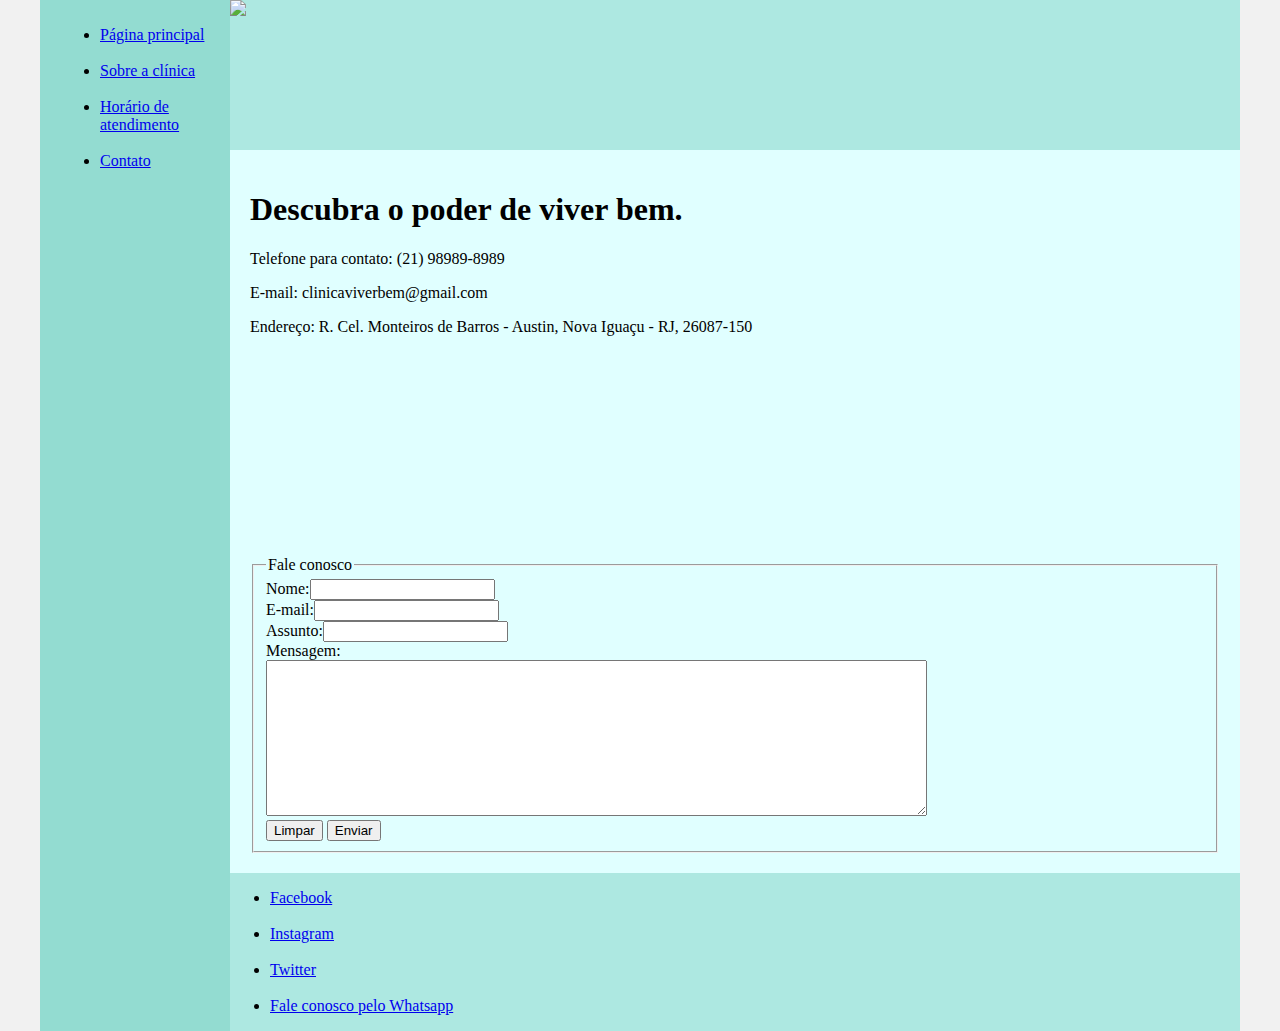
==== Contato.html @ 4e12e3ba "Add files via upload" ====
<!DOCTYPE html>
<html lang="en">
<head>
    <meta charset="UTF-8">
    <meta http-equiv="X-UA-Compatible" content="IE=edge">
    <meta name="viewport" content="width=device-width, initial-scale=1.0">
    <title>Clinica médica Viver Bem</title>
    <link rel="stylesheet" href="style.css">
</head>
<body>
    <div class="wrapper">
        <div class="menu">
            <!-- Aqui vai o seu menu -->
            <ul>
                <li><a href="Index.html">Página principal</a></li> <br>
                <li><a href="SobreAClinica.html">Sobre a clínica</a></li> <br>
                <li><a href="HorarioDeAtendimento.html">Horário de atendimento</a></li> <br>
                <li><a href="#">Contato</a></li>
            </ul>
        </div>

        <div class="main">
            <div class="header">
                <img width="1000" src="img/Contato banner_resized (1).png" />
                <!-- Aqui vai o seu header -->
            </div>
    
            <div class="content">
                <h1>Descubra o poder de viver bem.</h1>
                <p>Telefone para contato: (21) 98989-8989</p>
                <p>E-mail: clinicaviverbem@gmail.com</p>
                <p>Endereço: R. Cel. Monteiros de Barros - Austin, Nova Iguaçu - RJ, 26087-150</p>
                <iframe src="https://www.google.com/maps/embed?pb=!1m18!1m12!1m3!1d3680.2545530310663!2d-43.52506797204709!3d-22.71877812564605!2m3!1f0!2f0!3f0!3m2!1i1024!2i768!4f13.1!3m3!1m2!1s0x995ce3c890264b%3A0xaa14d00e7a59fcb2!2sR.%20Cel.%20Monteiros%20de%20Barros%20-%20Austin%2C%20Nova%20Igua%C3%A7u%20-%20RJ%2C%2026087-150!5e0!3m2!1spt-BR!2sbr!4v1690310843155!5m2!1spt-BR!2sbr" width="970" height="200" style="border:0;" allowfullscreen="" loading="lazy" referrerpolicy="no-referrer-when-downgrade"></iframe>
                <fieldset><legend>Fale conosco</legend>
                    <form>
                        <label>Nome:</label><input type="text" name="name" /> <br>
                        <label>E-mail:</label><input type="email" name="email" /> <br>
                        <label>Assunto:</label><input type="text" name="assunto" /> <br>
                        <label>Mensagem:</label><br>
                        <textarea rows="10" cols="80" name="message"></textarea> <br>
                        <button type="reset">Limpar</button>
                        <button type="submit">Enviar</button>
                    </form>
                </fieldset>
                <!-- Aqui vai o seu conteúdo -->
            </div>
    
            <div class="footer">
                <ul>
                    <li><a href="#">Facebook</a></li> <br>
                    <li><a href="#">Instagram</a></li> <br>
                    <li><a href="#">Twitter</a></li> <br>
                    <li><a href="#">Fale conosco pelo Whatsapp</a></li>
                </ul>
                <!-- Aqui vai o seu rodapé -->
            </div>
        </div>
    </div>
</body>
</html>
---- style.css ----
html, body {
    margin: 0;
}
body {
    background-color: #f1f1f1;
    display: flex;
    justify-content: center;
}

.wrapper {
    width: 1200px;
    display: flex;
    margin: 0 auto;
    background-color: aquamarine;
}
.main {
    display: flex;
    flex-flow: column;
    width: 85%;
}
.menu {
    width: 15%;
    background-color:#93dcd1;
    padding: 10px 20px 0px;
}
.header {
    background-color:#ade8e1;
    min-height: 150px;
}
.content {
    background-color:#e0ffff ;
    min-height: 300px;
    padding: 20px;
}
.footer {
    background-color:#ade8e1;
    min-height: 150px;
}
table{
    box-shadow: 16px 23px 38px 8px rgba(0,0,0,0.31);
    -webkit-box-shadow: 16px 23px 38px 8px rgba(0,0,0,0.31);
    -moz-box-shadow: 16px 23px 38px 8px rgba(0,0,0,0.31);
}
table thead th {
    background-color: black;
    color: rgb(255, 255, 255);
}
table tbody tr:nth-child(even) td {
    background-color: #ade8e1;
}
table tbody tr:hover td {
    background-color: #0eb1b1
}

 .teste {
    background-color: #93dcd1;
    color: rgb(0, 0, 0);
}
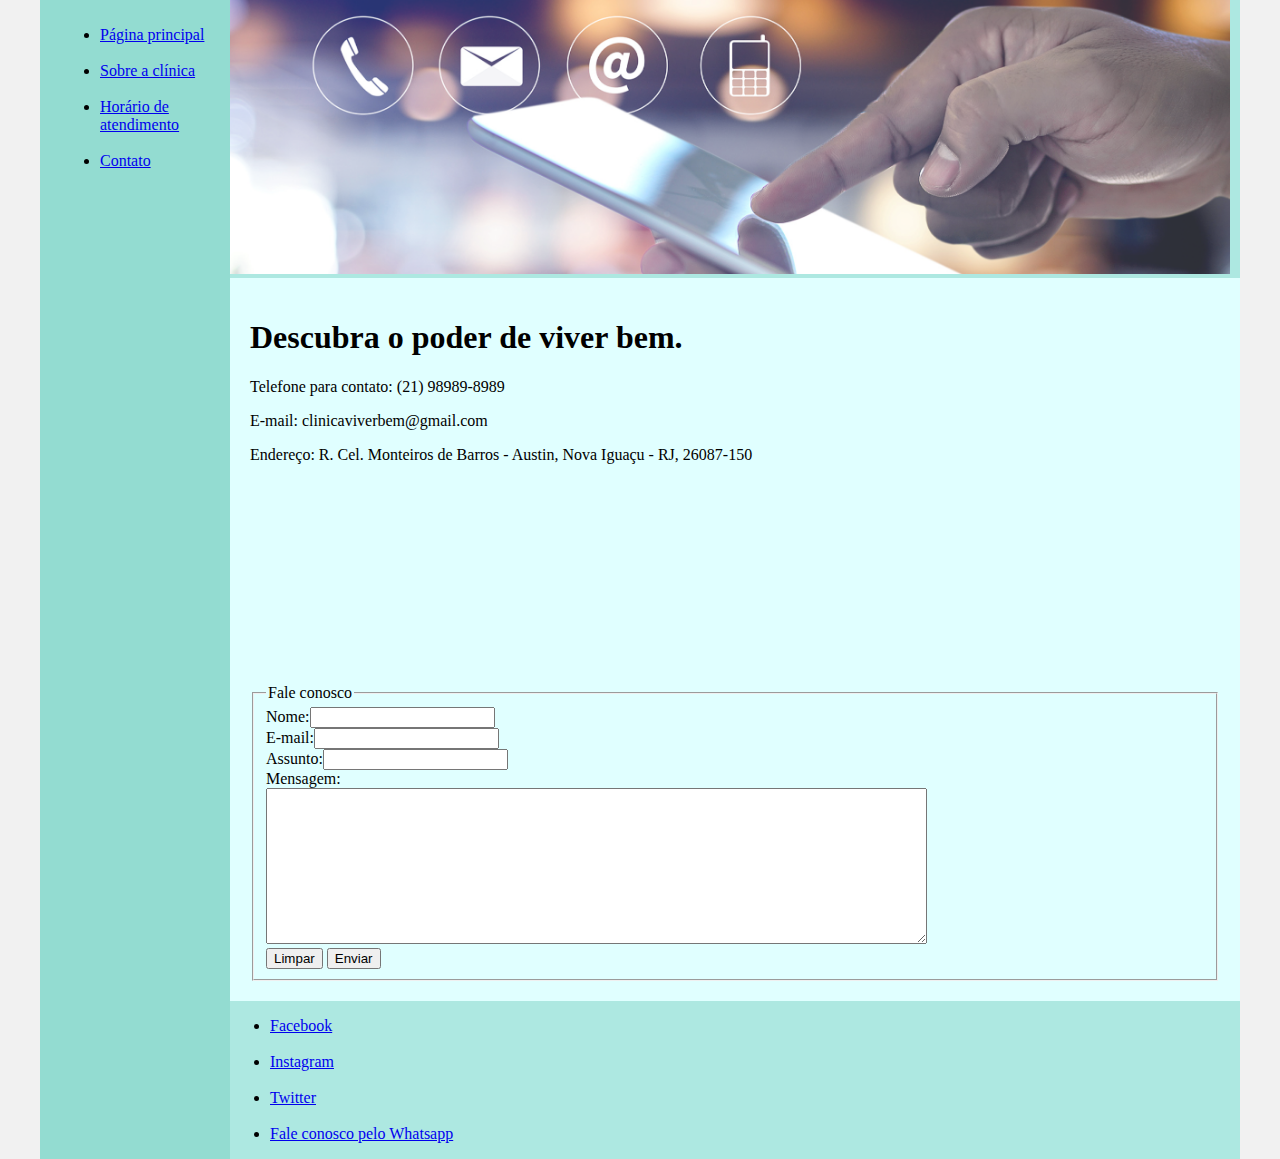
==== commit b15cd412: "meu primeiro commit" ====
--- a/Contato.html
+++ b/Contato.html
@@ -1,60 +1,60 @@
-<!DOCTYPE html>
-<html lang="en">
-<head>
-    <meta charset="UTF-8">
-    <meta http-equiv="X-UA-Compatible" content="IE=edge">
-    <meta name="viewport" content="width=device-width, initial-scale=1.0">
-    <title>Clinica médica Viver Bem</title>
-    <link rel="stylesheet" href="style.css">
-</head>
-<body>
-    <div class="wrapper">
-        <div class="menu">
-            <!-- Aqui vai o seu menu -->
-            <ul>
-                <li><a href="Index.html">Página principal</a></li> <br>
-                <li><a href="SobreAClinica.html">Sobre a clínica</a></li> <br>
-                <li><a href="HorarioDeAtendimento.html">Horário de atendimento</a></li> <br>
-                <li><a href="#">Contato</a></li>
-            </ul>
-        </div>
-
-        <div class="main">
-            <div class="header">
-                <img width="1000" src="img/Contato banner_resized (1).png" />
-                <!-- Aqui vai o seu header -->
-            </div>
-    
-            <div class="content">
-                <h1>Descubra o poder de viver bem.</h1>
-                <p>Telefone para contato: (21) 98989-8989</p>
-                <p>E-mail: clinicaviverbem@gmail.com</p>
-                <p>Endereço: R. Cel. Monteiros de Barros - Austin, Nova Iguaçu - RJ, 26087-150</p>
-                <iframe src="https://www.google.com/maps/embed?pb=!1m18!1m12!1m3!1d3680.2545530310663!2d-43.52506797204709!3d-22.71877812564605!2m3!1f0!2f0!3f0!3m2!1i1024!2i768!4f13.1!3m3!1m2!1s0x995ce3c890264b%3A0xaa14d00e7a59fcb2!2sR.%20Cel.%20Monteiros%20de%20Barros%20-%20Austin%2C%20Nova%20Igua%C3%A7u%20-%20RJ%2C%2026087-150!5e0!3m2!1spt-BR!2sbr!4v1690310843155!5m2!1spt-BR!2sbr" width="970" height="200" style="border:0;" allowfullscreen="" loading="lazy" referrerpolicy="no-referrer-when-downgrade"></iframe>
-                <fieldset><legend>Fale conosco</legend>
-                    <form>
-                        <label>Nome:</label><input type="text" name="name" /> <br>
-                        <label>E-mail:</label><input type="email" name="email" /> <br>
-                        <label>Assunto:</label><input type="text" name="assunto" /> <br>
-                        <label>Mensagem:</label><br>
-                        <textarea rows="10" cols="80" name="message"></textarea> <br>
-                        <button type="reset">Limpar</button>
-                        <button type="submit">Enviar</button>
-                    </form>
-                </fieldset>
-                <!-- Aqui vai o seu conteúdo -->
-            </div>
-    
-            <div class="footer">
-                <ul>
-                    <li><a href="#">Facebook</a></li> <br>
-                    <li><a href="#">Instagram</a></li> <br>
-                    <li><a href="#">Twitter</a></li> <br>
-                    <li><a href="#">Fale conosco pelo Whatsapp</a></li>
-                </ul>
-                <!-- Aqui vai o seu rodapé -->
-            </div>
-        </div>
-    </div>
-</body>
+<!DOCTYPE html>
+<html lang="en">
+<head>
+    <meta charset="UTF-8">
+    <meta http-equiv="X-UA-Compatible" content="IE=edge">
+    <meta name="viewport" content="width=device-width, initial-scale=1.0">
+    <title>Clinica médica Viver Bem</title>
+    <link rel="stylesheet" href="style.css">
+</head>
+<body>
+    <div class="wrapper">
+        <div class="menu">
+            <!-- Aqui vai o seu menu -->
+            <ul>
+                <li><a href="Index.html">Página principal</a></li> <br>
+                <li><a href="SobreAClinica.html">Sobre a clínica</a></li> <br>
+                <li><a href="HorarioDeAtendimento.html">Horário de atendimento</a></li> <br>
+                <li><a href="#">Contato</a></li>
+            </ul>
+        </div>
+
+        <div class="main">
+            <div class="header">
+                <img width="1000" src="img/Contato banner_resized (1).png" />
+                <!-- Aqui vai o seu header -->
+            </div>
+    
+            <div class="content">
+                <h1>Descubra o poder de viver bem.</h1>
+                <p>Telefone para contato: (21) 98989-8989</p>
+                <p>E-mail: clinicaviverbem@gmail.com</p>
+                <p>Endereço: R. Cel. Monteiros de Barros - Austin, Nova Iguaçu - RJ, 26087-150</p>
+                <iframe src="https://www.google.com/maps/embed?pb=!1m18!1m12!1m3!1d3680.2545530310663!2d-43.52506797204709!3d-22.71877812564605!2m3!1f0!2f0!3f0!3m2!1i1024!2i768!4f13.1!3m3!1m2!1s0x995ce3c890264b%3A0xaa14d00e7a59fcb2!2sR.%20Cel.%20Monteiros%20de%20Barros%20-%20Austin%2C%20Nova%20Igua%C3%A7u%20-%20RJ%2C%2026087-150!5e0!3m2!1spt-BR!2sbr!4v1690310843155!5m2!1spt-BR!2sbr" width="970" height="200" style="border:0;" allowfullscreen="" loading="lazy" referrerpolicy="no-referrer-when-downgrade"></iframe>
+                <fieldset><legend>Fale conosco</legend>
+                    <form>
+                        <label>Nome:</label><input type="text" name="name" /> <br>
+                        <label>E-mail:</label><input type="email" name="email" /> <br>
+                        <label>Assunto:</label><input type="text" name="assunto" /> <br>
+                        <label>Mensagem:</label><br>
+                        <textarea rows="10" cols="80" name="message"></textarea> <br>
+                        <button type="reset">Limpar</button>
+                        <button type="submit">Enviar</button>
+                    </form>
+                </fieldset>
+                <!-- Aqui vai o seu conteúdo -->
+            </div>
+    
+            <div class="footer">
+                <ul>
+                    <li><a href="#">Facebook</a></li> <br>
+                    <li><a href="#">Instagram</a></li> <br>
+                    <li><a href="#">Twitter</a></li> <br>
+                    <li><a href="#">Fale conosco pelo Whatsapp</a></li>
+                </ul>
+                <!-- Aqui vai o seu rodapé -->
+            </div>
+        </div>
+    </div>
+</body>
 </html>--- a/style.css
+++ b/style.css
@@ -1,58 +1,58 @@
-html, body {
-    margin: 0;
-}
-body {
-    background-color: #f1f1f1;
-    display: flex;
-    justify-content: center;
-}
-
-.wrapper {
-    width: 1200px;
-    display: flex;
-    margin: 0 auto;
-    background-color: aquamarine;
-}
-.main {
-    display: flex;
-    flex-flow: column;
-    width: 85%;
-}
-.menu {
-    width: 15%;
-    background-color:#93dcd1;
-    padding: 10px 20px 0px;
-}
-.header {
-    background-color:#ade8e1;
-    min-height: 150px;
-}
-.content {
-    background-color:#e0ffff ;
-    min-height: 300px;
-    padding: 20px;
-}
-.footer {
-    background-color:#ade8e1;
-    min-height: 150px;
-}
-table{
-    box-shadow: 16px 23px 38px 8px rgba(0,0,0,0.31);
-    -webkit-box-shadow: 16px 23px 38px 8px rgba(0,0,0,0.31);
-    -moz-box-shadow: 16px 23px 38px 8px rgba(0,0,0,0.31);
-}
-table thead th {
-    background-color: black;
-    color: rgb(255, 255, 255);
-}
-table tbody tr:nth-child(even) td {
-    background-color: #ade8e1;
-}
-table tbody tr:hover td {
-    background-color: #0eb1b1
-}
-
- .teste {
-    background-color: #93dcd1;
-    color: rgb(0, 0, 0);
+html, body {
+    margin: 0;
+}
+body {
+    background-color: #f1f1f1;
+    display: flex;
+    justify-content: center;
+}
+
+.wrapper {
+    width: 1200px;
+    display: flex;
+    margin: 0 auto;
+    background-color: aquamarine;
+}
+.main {
+    display: flex;
+    flex-flow: column;
+    width: 85%;
+}
+.menu {
+    width: 15%;
+    background-color:#93dcd1;
+    padding: 10px 20px 0px;
+}
+.header {
+    background-color:#ade8e1;
+    min-height: 150px;
+}
+.content {
+    background-color:#e0ffff ;
+    min-height: 300px;
+    padding: 20px;
+}
+.footer {
+    background-color:#ade8e1;
+    min-height: 150px;
+}
+table{
+    box-shadow: 16px 23px 38px 8px rgba(0,0,0,0.31);
+    -webkit-box-shadow: 16px 23px 38px 8px rgba(0,0,0,0.31);
+    -moz-box-shadow: 16px 23px 38px 8px rgba(0,0,0,0.31);
+}
+table thead th {
+    background-color: black;
+    color: rgb(255, 255, 255);
+}
+table tbody tr:nth-child(even) td {
+    background-color: #ade8e1;
+}
+table tbody tr:hover td {
+    background-color: #0eb1b1
+}
+
+ .teste {
+    background-color: #93dcd1;
+    color: rgb(0, 0, 0);
 }